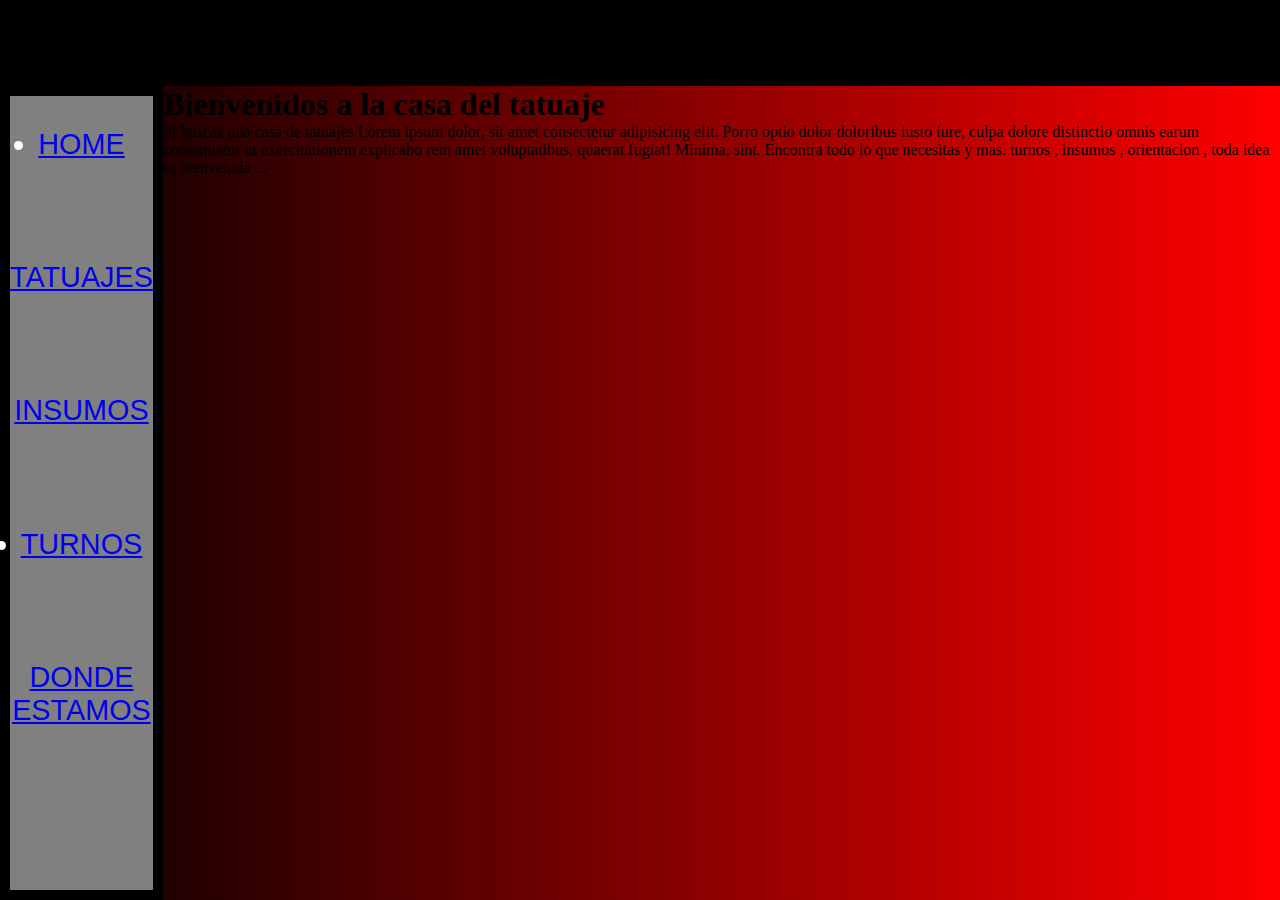
==== index.html @ 868aeb0e "maqueteando pagina para proyecto JS" ====
<!DOCTYPE html>
<html lang="en">
<head>
    <meta charset="UTF-8">
    <meta http-equiv="X-UA-Compatible" content="IE=edge">
    <meta name="viewport" content="width=device-width, initial-scale=1.0">
    <title>v-for-vera TATOO</title>
    <link rel="stylesheet" href="style.css">
</head>
<body>
    <header>

    </header>
  
    <section class="cuerpo">
        <div class="menu">
            <ul class="opcion">
                <li><a href="#" type="button">HOME</a></li>
                <li><a href="#" type="button">TATUAJES</a></li>
                <li><a href="#" type="button">INSUMOS</a></li>
                <li><a href="#" type="button">TURNOS</a></li>
                <li><a href="#" type="button">DONDE ESTAMOS</a></li>
            </ul>
        </div>
        <div class="contenido">
            <div class="home">
                <h1 class="titulos" class="home">Bienvenidos a la casa del tatuaje</h1>
                <p class="homeTexto">
                    Si buscas una casa de tatuajes Lorem ipsum dolor, sit amet consectetur adipisicing elit. Porro optio dolor doloribus iusto iure, culpa dolore distinctio omnis earum consequatur ut exercitationem explicabo rem amet voluptatibus, quaerat fugiat! Minima, sint.
                    Encontra todo lo que necesitas y mas. turnos , insumos ,  orientacion ,  toda idea es bienvenida ...
                </p>
            </div>
        </div>



    </section>
</body>
</html>
---- style.css ----
*{
    margin:0;
    padding: 0;
    box-sizing: border-box;
   /* font-family: ;*/
}

body{
height: 100vh;
width: 100vw;
display: flex;
flex-direction: column;
align-items: center;
position: fixed;
justify-content: space-around;
flex-shrink: 1;

}
header { 
    height: 6%;
    width: 100%;
    vertical-align: top;
    flex: auto;
    background-color: black;

}

section.cuerpo {
    height: 87%;
    width: 100vw;
    justify-content: center;
    flex: auto;
    display: flex;
    background: linear-gradient(to right,black,red);
    background-repeat: no-repeat;
    background-position: center;
}

div.menu {
    display: flex;
    flex-wrap: wrap;
    height: 100%;
    width: 15%;
    border: 10px solid black;
    background-color: grey;

}
ul.opcion {
    flex: auto;
    height: 88%;
    width: 100%;
    padding-top: 2em;
    justify-content: center;
    justify-items: center;
}
li {
    color: #fff;
    height: 20%;
    font-family: sans-serif;
    font-size: 1.8em;
    text-align: center;
}
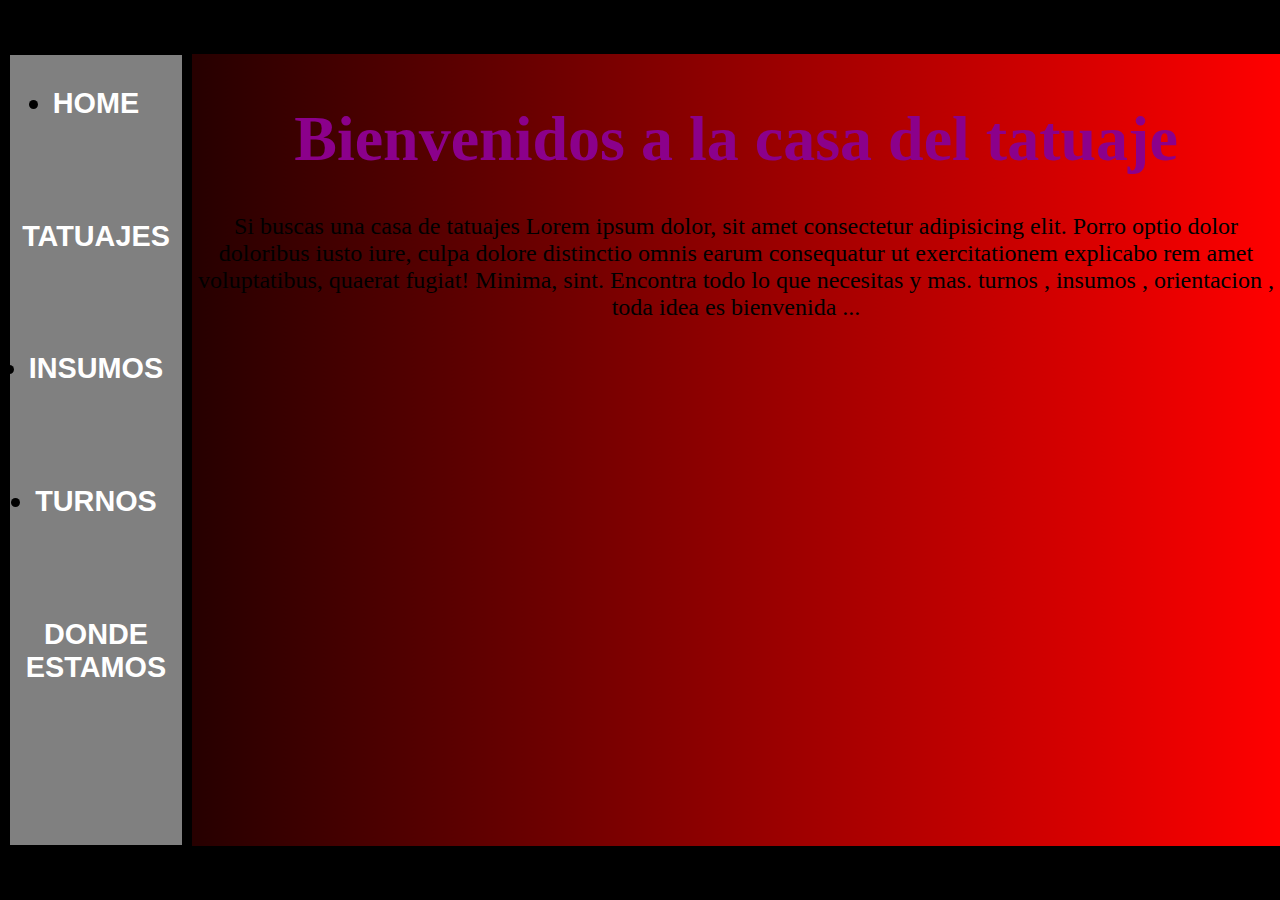
==== commit dcd31b6a: "se mejoran los header y footer. se soluciona error en botones de navegacion" ====
--- a/index.html
+++ b/index.html
@@ -23,17 +23,18 @@
             </ul>
         </div>
         <div class="contenido">
-            <div class="home">
+            <div id="home">
                 <h1 class="titulos" class="home">Bienvenidos a la casa del tatuaje</h1>
                 <p class="homeTexto">
                     Si buscas una casa de tatuajes Lorem ipsum dolor, sit amet consectetur adipisicing elit. Porro optio dolor doloribus iusto iure, culpa dolore distinctio omnis earum consequatur ut exercitationem explicabo rem amet voluptatibus, quaerat fugiat! Minima, sint.
                     Encontra todo lo que necesitas y mas. turnos , insumos ,  orientacion ,  toda idea es bienvenida ...
                 </p>
             </div>
+            
         </div>
-
-
-
+    
+           
     </section>
+    <footer></footer>
 </body>
 </html>--- a/style.css
+++ b/style.css
@@ -17,7 +17,7 @@
 
 }
 header { 
-    height: 6%;
+    height: 2%;
     width: 100%;
     vertical-align: top;
     flex: auto;
@@ -54,9 +54,66 @@
     justify-items: center;
 }
 li {
-    color: #fff;
+    /*color: #fff;*/
     height: 20%;
     font-family: sans-serif;
     font-size: 1.8em;
     text-align: center;
 }
+li:hover {
+    /*color: darkred;*/
+    height: 20%;
+    font-family: sans-serif;
+    font-size: 1.9em;
+    text-align: center;
+
+}
+a {
+    font-size: 1em;
+    font-weight: bold;
+    text-decoration: none;
+    list-style: none;
+    color: #fff;
+}
+a:hover {
+    color: darkred;
+}
+
+div.contenido {
+    border-bottom: 9px solid black;
+    border-top: 9px solid black;
+    background-color: transparent;
+    flex: auto;
+    flex-wrap: wrap;
+    height: 100%;
+    width: 80%;
+    display: flex;
+    overflow: hidden;
+}
+
+#home {
+    position: absolute;
+    height: 86%;
+    width: 85%;
+    text-align: center;
+    flex: auto;
+    padding-top: 3em;
+    justify-content: center;
+}
+h1.titulos {
+    margin-bottom: 1.5em;
+    font-size: 4em;
+    color: darkmagenta;
+    height: 2%;
+    width: 100%;
+}
+p {
+    font-size: 1.5em;
+}
+footer {
+    height: 2%;
+    width: 100vw;
+    vertical-align: top;
+    flex: auto;
+    background-color: black;
+}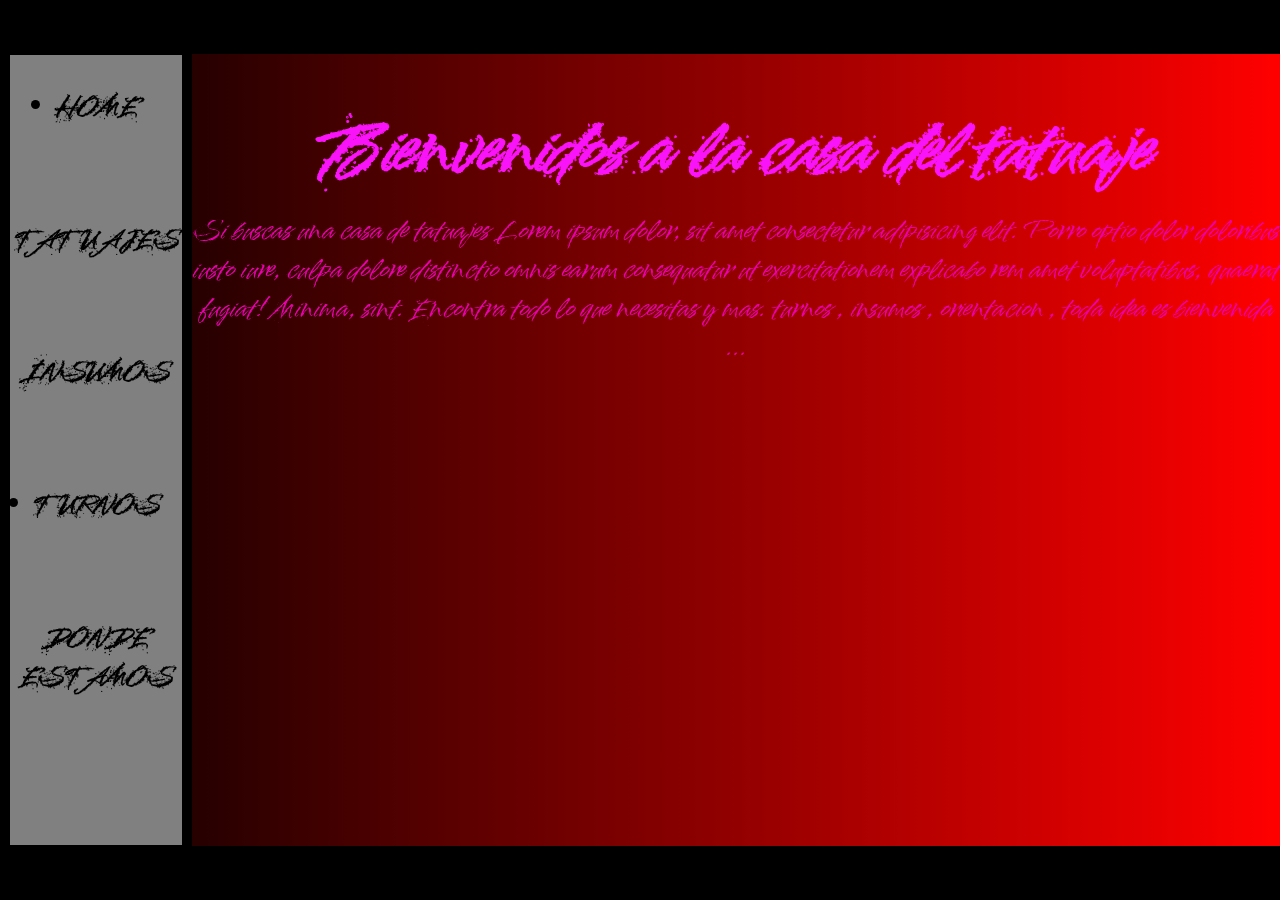
==== commit 148419f3: "se termina de maquetear pagina / se inicia a sumar JS" ====
--- a/index.html
+++ b/index.html
@@ -6,6 +6,9 @@
     <meta name="viewport" content="width=device-width, initial-scale=1.0">
     <title>v-for-vera TATOO</title>
     <link rel="stylesheet" href="style.css">
+    <link rel="preconnect" href="https://fonts.googleapis.com">
+    <link rel="preconnect" href="https://fonts.gstatic.com" crossorigin>
+    <link href="https://fonts.googleapis.com/css2?family=Splash&family=UnifrakturMaguntia&display=swap" rel="stylesheet">
 </head>
 <body>
     <header>
@@ -36,5 +39,6 @@
            
     </section>
     <footer></footer>
+    <script src="main.js"></script>
 </body>
 </html>--- a/style.css
+++ b/style.css
@@ -2,7 +2,7 @@
     margin:0;
     padding: 0;
     box-sizing: border-box;
-   /* font-family: ;*/
+    font-family: 'Splash', cursive;
 }
 
 body{
@@ -69,14 +69,14 @@
 
 }
 a {
-    font-size: 1em;
+    font-size: 0.8em;
     font-weight: bold;
     text-decoration: none;
     list-style: none;
-    color: #fff;
+    color: black;
 }
 a:hover {
-    color: darkred;
+    color: rgb(235, 231, 6);
 }
 
 div.contenido {
@@ -103,12 +103,13 @@
 h1.titulos {
     margin-bottom: 1.5em;
     font-size: 4em;
-    color: darkmagenta;
+    color: rgb(248, 19, 248);
     height: 2%;
     width: 100%;
 }
 p {
     font-size: 1.5em;
+    color: rgb(235, 0, 176);
 }
 footer {
     height: 2%;
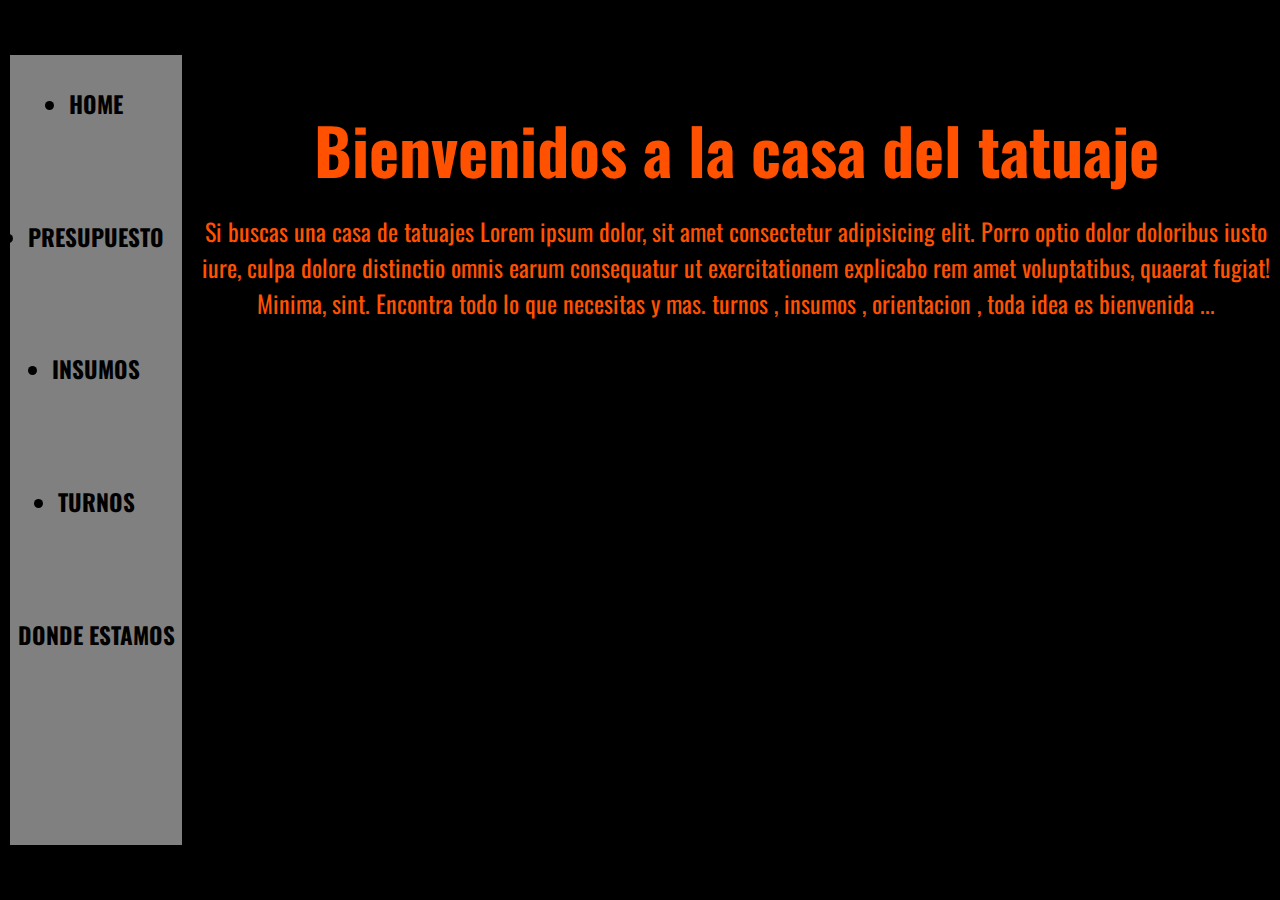
==== commit 670c5467: "se agrega html tatuajes y js presu //tambien se pasan la interaccion de inicio de pagina a la pagina" ====
--- a/index.html
+++ b/index.html
@@ -8,7 +8,7 @@
     <link rel="stylesheet" href="style.css">
     <link rel="preconnect" href="https://fonts.googleapis.com">
     <link rel="preconnect" href="https://fonts.gstatic.com" crossorigin>
-    <link href="https://fonts.googleapis.com/css2?family=Splash&family=UnifrakturMaguntia&display=swap" rel="stylesheet">
+    <link href="https://fonts.googleapis.com/css2?family=Oswald&display=swap" rel="stylesheet">
 </head>
 <body>
     <header>
@@ -19,7 +19,7 @@
         <div class="menu">
             <ul class="opcion">
                 <li><a href="#" type="button">HOME</a></li>
-                <li><a href="#" type="button">TATUAJES</a></li>
+                <li><a href="/paginas/tatuajes.html" type="button">PRESUPUESTO</a></li>
                 <li><a href="#" type="button">INSUMOS</a></li>
                 <li><a href="#" type="button">TURNOS</a></li>
                 <li><a href="#" type="button">DONDE ESTAMOS</a></li>
--- a/style.css
+++ b/style.css
@@ -2,7 +2,7 @@
     margin:0;
     padding: 0;
     box-sizing: border-box;
-    font-family: 'Splash', cursive;
+    font-family: 'Oswald', sans-serif;
 }
 
 body{
@@ -31,7 +31,8 @@
     justify-content: center;
     flex: auto;
     display: flex;
-    background: linear-gradient(to right,black,red);
+    /*background: linear-gradient(to right,black,red);*/
+    background: black;
     background-repeat: no-repeat;
     background-position: center;
 }
@@ -73,10 +74,10 @@
     font-weight: bold;
     text-decoration: none;
     list-style: none;
-    color: black;
+    color: black
 }
 a:hover {
-    color: rgb(235, 231, 6);
+    color: rgb(255, 81, 0);
 }
 
 div.contenido {
@@ -103,13 +104,13 @@
 h1.titulos {
     margin-bottom: 1.5em;
     font-size: 4em;
-    color: rgb(248, 19, 248);
+    color: rgb(255, 81, 0);
     height: 2%;
     width: 100%;
 }
 p {
     font-size: 1.5em;
-    color: rgb(235, 0, 176);
+    color: rgb(255, 81, 0);
 }
 footer {
     height: 2%;
@@ -117,4 +118,11 @@
     vertical-align: top;
     flex: auto;
     background-color: black;
+}
+h3 {
+    margin-bottom: 0.5em;
+    font-size: 1,7em;
+    color: rgb(255, 81, 0);
+    height: 2%; 
+    width: 100%;
 }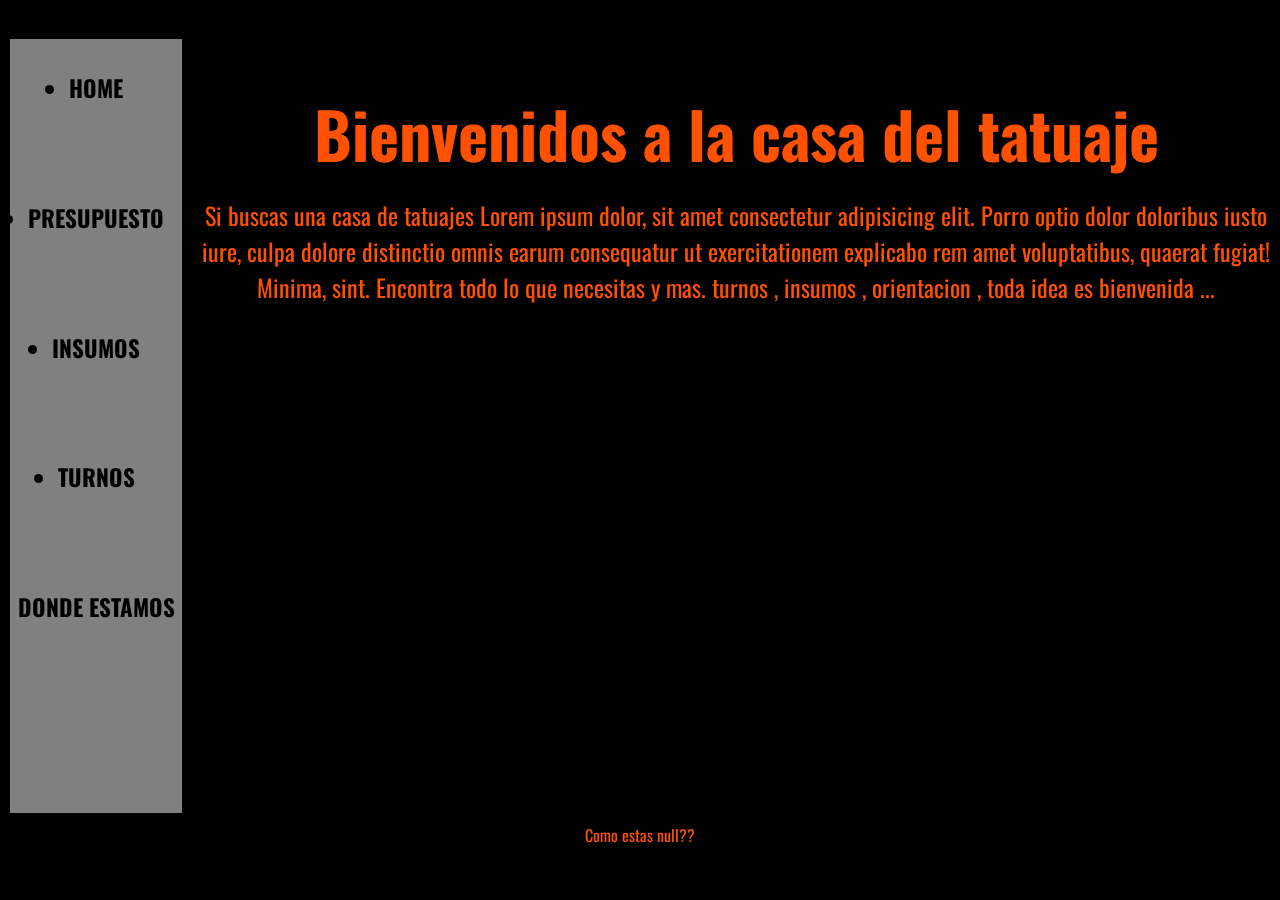
==== commit 260e1081: "se agregan modificaciones en inicio de pagina utilizanco un prompt para modificar DOM con saludo a u" ====
--- a/index.html
+++ b/index.html
@@ -19,7 +19,7 @@
         <div class="menu">
             <ul class="opcion">
                 <li><a href="#" type="button">HOME</a></li>
-                <li><a href="/paginas/tatuajes.html" type="button">PRESUPUESTO</a></li>
+                <li><a href="paginas/tatuajes.html" type="button">PRESUPUESTO</a></li>
                 <li><a href="#" type="button">INSUMOS</a></li>
                 <li><a href="#" type="button">TURNOS</a></li>
                 <li><a href="#" type="button">DONDE ESTAMOS</a></li>
@@ -34,10 +34,12 @@
                 </p>
             </div>
             
+            
+
         </div>
-    
-           
+                   
     </section>
+    <div class="saludoUsuario" id="saludoUsuario"></div>
     <footer></footer>
     <script src="main.js"></script>
 </body>
--- a/style.css
+++ b/style.css
@@ -14,6 +14,7 @@
 position: fixed;
 justify-content: space-around;
 flex-shrink: 1;
+background-color: black;
 
 }
 header { 
@@ -83,7 +84,7 @@
 div.contenido {
     border-bottom: 9px solid black;
     border-top: 9px solid black;
-    background-color: transparent;
+    background-color: black;
     flex: auto;
     flex-wrap: wrap;
     height: 100%;
@@ -125,4 +126,24 @@
     color: rgb(255, 81, 0);
     height: 2%; 
     width: 100%;
+}
+.customer{
+    margin-bottom: 1.5em;
+    font-size: 1.5em;
+    color: rgb(255, 81, 0);
+    height: 1%;
+    width: 100%;
+    flex: auto;
+    background-color: black;
+     
+}
+.saludoBienvenida{
+    margin-bottom: 1.5em;
+    font-size: 1.0em;
+    color: rgb(255, 81, 0);
+    height: 1%;
+    width: 100%;
+    flex: auto;
+    background-color: black;
+     
 }